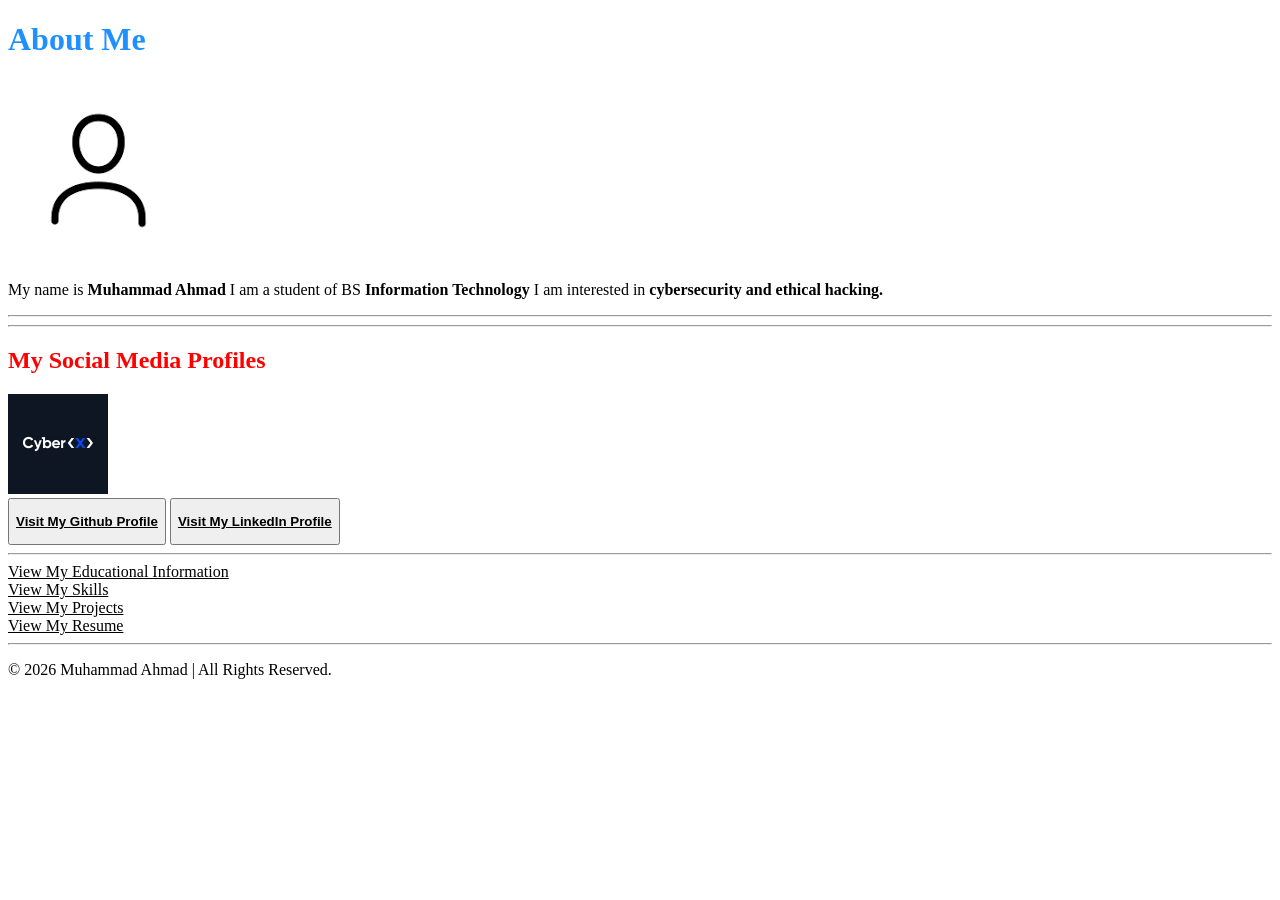
==== index.html @ 611ca435 "Add files via upload" ====
<!DOCTYPE html>
<html lang="en">
<head>
    <meta charset="UTF-8">
    <meta name="viewport" content="width=device-width, initial-scale=1.0">
    <title>My Portfolio</title>
</head>
<body>
    <header>
        <h1 style="color:DodgerBlue;">About Me</h1>
    </header>
    <main>
        <section> 
            <article>
        <img src="uploads/about.png" alt="my logo">
        <p>My name is <b>Muhammad Ahmad</b>
            I am a student of BS <b>Information Technology</b> 
            I am interested in <b> cybersecurity and ethical hacking.</b> </p>
            <hr>
            </article>
        </section>
        <hr>
        <section>
<h2 style="color:red;">My Social Media Profiles</h2>
<img src="uploads/logo.jpg" height="100" width="100" alt="my logo">
<br>
<button><p><a style="color:black;" href="https://github.com/Ahmiiii250"> <b> Visit My Github Profile</b> </a></p> </button>
 <button><p><a style="color:black;" href="https://www.linkedin.com/in/muhammad-ahmad-5997a9338/"> <b>Visit My LinkedIn Profile </b></a></p> </button>
  </section>
 <hr>
 <aside> 
 <a style="color:black" href="/education.html">View My Educational Information</a>
 <br>
 <a style="color:black" href="/skill.html">View My Skills</a>
 <br>
  <a style="color:black" href="/project.html">View My Projects</a>
  <br>
  <a style="color:black" href="/resume.html">View My Resume</a>
 </aside>
 <hr>
   <footer>
        <p>&copy; 2026 Muhammad Ahmad | All Rights Reserved.</p>
    </footer>
</body>
<!-- This is a comment -->
</html>
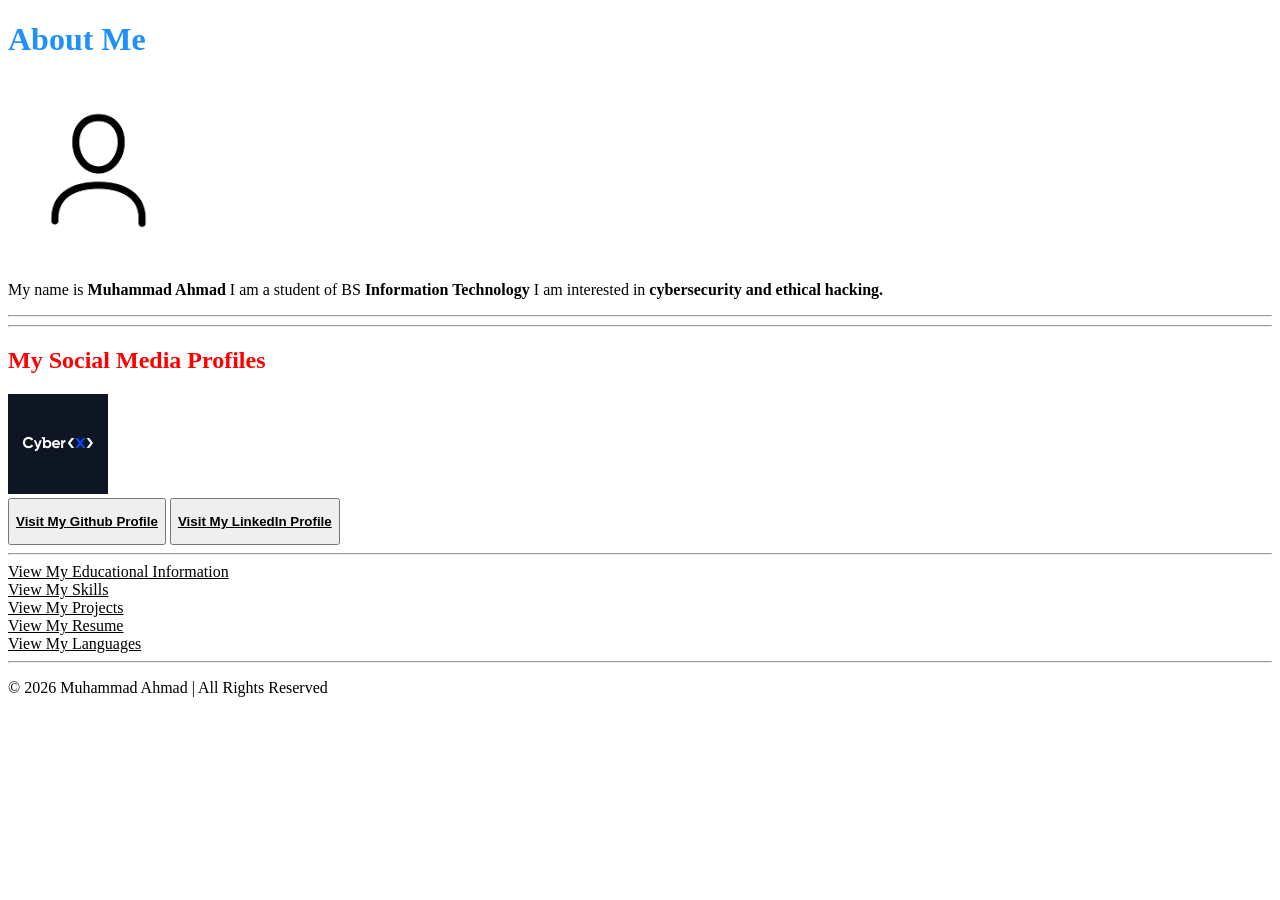
==== commit 4ddaf6bc: "New link changing" ====
--- a/index.html
+++ b/index.html
@@ -29,17 +29,19 @@
   </section>
  <hr>
  <aside> 
- <a style="color:black" href="/education.html">View My Educational Information</a>
+ <a style="color:black" href="/html-complete/education.html">View My Educational Information</a>
  <br>
- <a style="color:black" href="/skill.html">View My Skills</a>
+ <a style="color:black" href="/html-complete/skill.html">View My Skills</a>
  <br>
-  <a style="color:black" href="/project.html">View My Projects</a>
+  <a style="color:black" href="/html-complete/project.html">View My Projects</a>
   <br>
-  <a style="color:black" href="/resume.html">View My Resume</a>
+  <a style="color:black" href="/html-complete/resume.html">View My Resume</a>
+  <br>
+  <a style="color:black" href="/html-complete/language.html">View My Languages</a>
  </aside>
  <hr>
    <footer>
-        <p>&copy; 2026 Muhammad Ahmad | All Rights Reserved.</p>
+        <p>&copy; 2026 Muhammad Ahmad | All Rights Reserved</p>
     </footer>
 </body>
 <!-- This is a comment -->
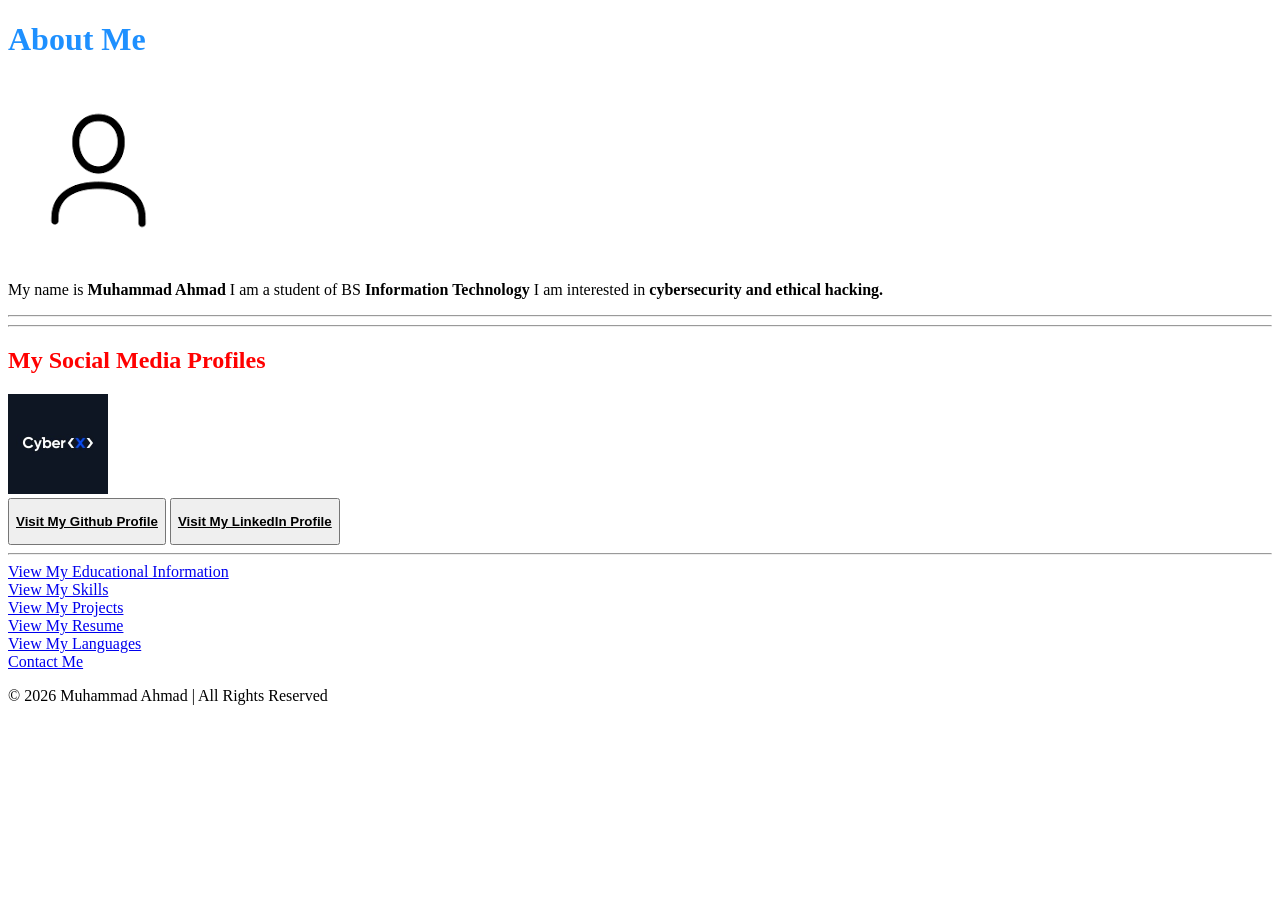
==== commit f091cb5d: "Add Labels and upgrade the portfolio" ====
--- a/index.html
+++ b/index.html
@@ -28,18 +28,14 @@
  <button><p><a style="color:black;" href="https://www.linkedin.com/in/muhammad-ahmad-5997a9338/"> <b>Visit My LinkedIn Profile </b></a></p> </button>
   </section>
  <hr>
- <aside> 
- <a style="color:black" href="/html-complete/education.html">View My Educational Information</a>
- <br>
- <a style="color:black" href="/html-complete/skill.html">View My Skills</a>
- <br>
-  <a style="color:black" href="/html-complete/project.html">View My Projects</a>
-  <br>
-  <a style="color:black" href="/html-complete/resume.html">View My Resume</a>
-  <br>
-  <a style="color:black" href="/html-complete/language.html">View My Languages</a>
- </aside>
- <hr>
+ <nav> 
+    <a href="education.html">View My Educational Information</a><br> </nav>
+  <nav>   <a href="skill.html">View My Skills</a><br> </nav>
+   <nav>  <a href="project.html">View My Projects</a><br> </nav>
+    <nav> <a href="resume.html">View My Resume</a><br> </nav>
+    <nav> <a href="language.html">View My Languages</a><br> </nav>
+    <nav> <a href="contact.html">Contact Me</a>
+ 
    <footer>
         <p>&copy; 2026 Muhammad Ahmad | All Rights Reserved</p>
     </footer>
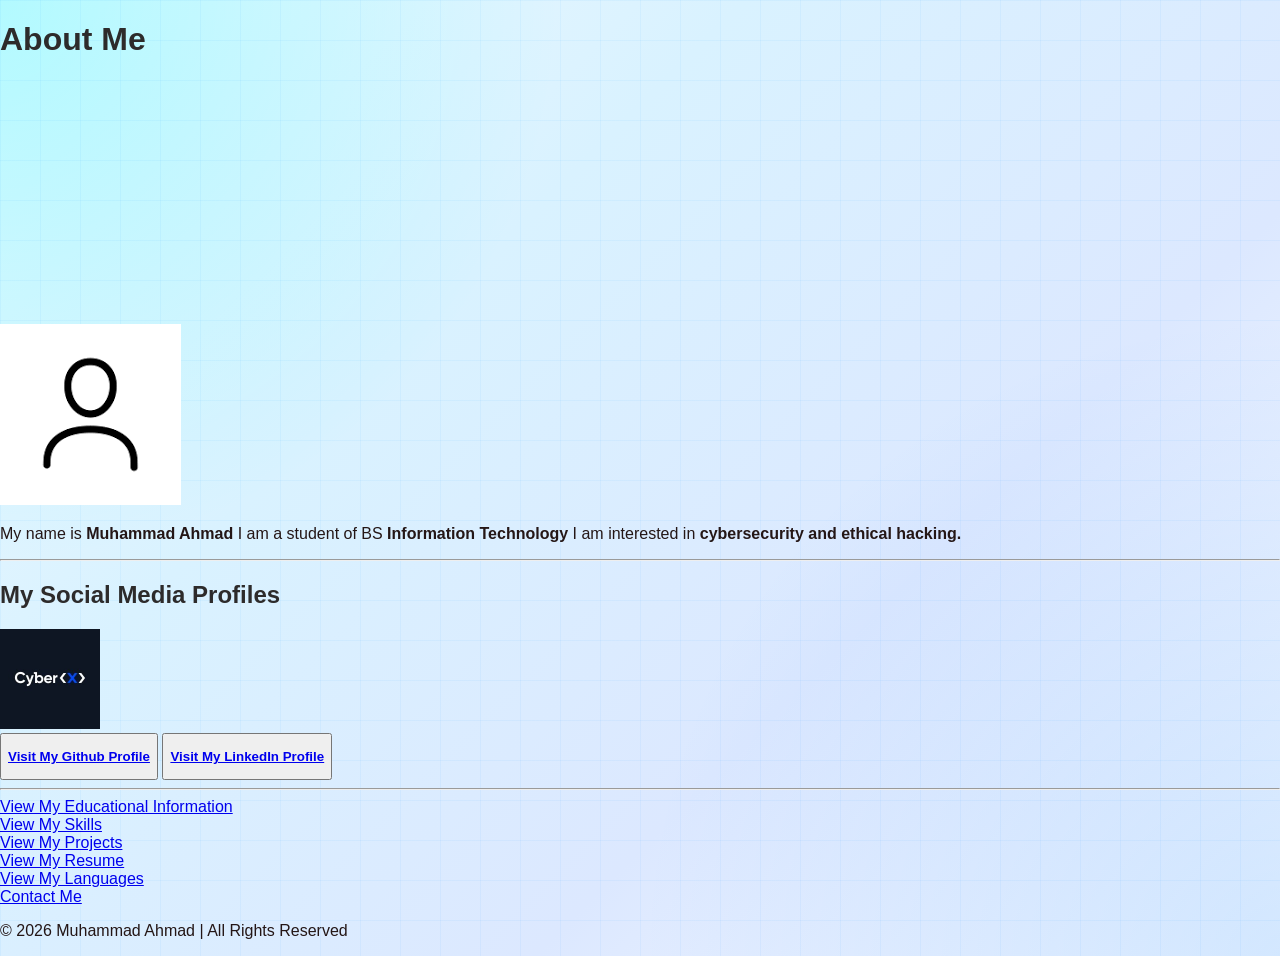
==== commit 193f2209: "CSS basic add" ====
--- a/index.html
+++ b/index.html
@@ -4,32 +4,55 @@
     <meta charset="UTF-8">
     <meta name="viewport" content="width=device-width, initial-scale=1.0">
     <title>My Portfolio</title>
+    <link rel="stylesheet" href="style.css">
 </head>
 <body>
     <header>
-        <h1 style="color:DodgerBlue;">About Me</h1>
+        <h1>About Me</h1>
     </header>
+    <video width="320" height="240" autoplay unmuted loop>
+  <source src="uploads/my_web.mp4" type="video/mp4">
+  Your browser does not support the video tag.
+</video>
+
     <main>
         <section> 
             <article>
-        <img src="uploads/about.png" alt="my logo">
+        <img src="uploads/about.png"alt="my logo">
         <p>My name is <b>Muhammad Ahmad</b>
             I am a student of BS <b>Information Technology</b> 
             I am interested in <b> cybersecurity and ethical hacking.</b> </p>
-            <hr>
+    
             </article>
         </section>
         <hr>
         <section>
-<h2 style="color:red;">My Social Media Profiles</h2>
+<h1>My Social Media Profiles</h1>
 <img src="uploads/logo.jpg" height="100" width="100" alt="my logo">
 <br>
-<button><p><a style="color:black;" href="https://github.com/Ahmiiii250"> <b> Visit My Github Profile</b> </a></p> </button>
- <button><p><a style="color:black;" href="https://www.linkedin.com/in/muhammad-ahmad-5997a9338/"> <b>Visit My LinkedIn Profile </b></a></p> </button>
+<button><p><a href="https://github.com/Ahmiiii250"> <b> Visit My Github Profile</b> </a></p> </button>
+ <button><p><a href="https://www.linkedin.com/in/muhammad-ahmad-5997a9338/"> <b>Visit My LinkedIn Profile </b></a></p> </button>
   </section>
  <hr>
  <nav> 
-    <a href="education.html">View My Educational Information</a><br> </nav>
+
+
+
+<a href="#" onclick="playAndOpen()">
+    View My Educational Information
+</a>
+<audio id="audio">
+    <source src="uploads/sound.mp3" type="audio/mpeg">
+</audio>
+<script>
+function playAndOpen() {
+    let audio = document.getElementById("audio");
+    audio.play();
+    setTimeout(function() {
+        window.location.href = "education.html";
+    }, 1000); // 1000 ms = 1 second
+}
+</script>
   <nav>   <a href="skill.html">View My Skills</a><br> </nav>
    <nav>  <a href="project.html">View My Projects</a><br> </nav>
     <nav> <a href="resume.html">View My Resume</a><br> </nav>
@@ -37,8 +60,10 @@
     <nav> <a href="contact.html">Contact Me</a>
  
    <footer>
-        <p>&copy; 2026 Muhammad Ahmad | All Rights Reserved</p>
-    </footer>
+    <p>&copy; 2026 Muhammad Ahmad | All Rights Reserved</p>
+
+  
+</footer>
 </body>
 <!-- This is a comment -->
 </html>
--- a/style.css
+++ b/style.css
@@ -0,0 +1,24 @@
+h1 {
+    color: #2d2b2b;
+}
+button {
+    color:rgb(90, 90, 90)
+}
+p {
+    color:rgb(36, 22, 22)
+}
+body{
+    margin:0;
+    padding:0;
+    min-height:100vh;
+    font-family:Arial,sans-serif;
+
+    background:
+    linear-gradient(rgba(0,140,255,0.05) 1px, transparent 1px),
+    linear-gradient(90deg, rgba(0,140,255,0.05) 1px, transparent 1px),
+    radial-gradient(circle at top left, rgba(0,255,255,0.25), transparent 35%),
+    radial-gradient(circle at bottom right, rgba(0,120,255,0.15), transparent 40%),
+    linear-gradient(135deg,#eef9ff,#d9f2ff,#dce8ff,#f8fbff);
+
+    background-size:40px 40px,40px 40px,auto,auto,auto;
+}
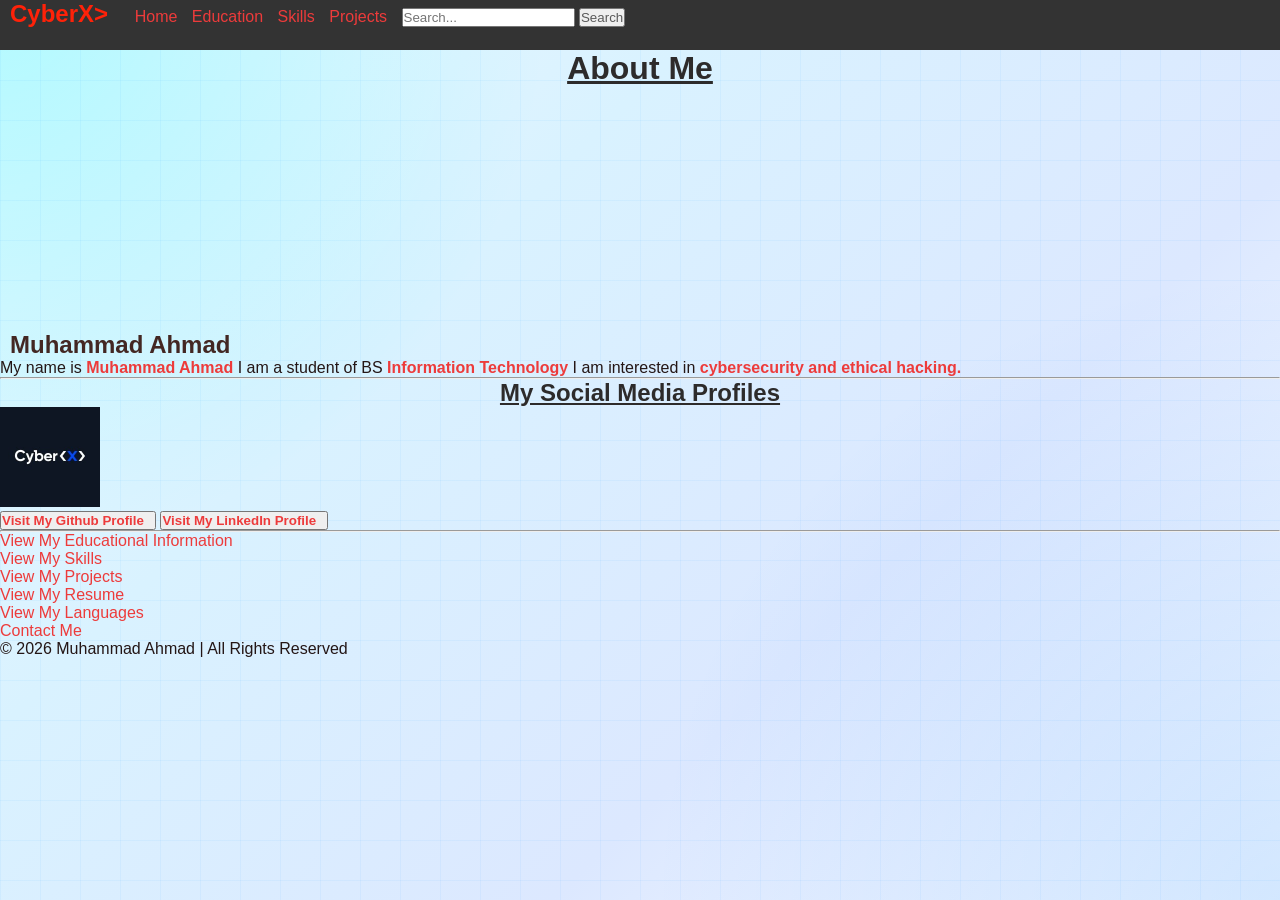
==== commit 3afe5360: "CSS added" ====
--- a/index.html
+++ b/index.html
@@ -8,6 +8,16 @@
 </head>
 <body>
     <header>
+        <div id ="navbar">
+    <a id ="logo"> CyberX> </a>
+    <a href="index.html">Home</a>
+    <a href="education.html">Education</a>
+    <a href="skill.html">Skills</a>
+    <a href="project.html">Projects</a>     
+    <input type="text" placeholder="Search...">
+    <button>Search</button>
+
+        </div>
         <h1>About Me</h1>
     </header>
     <video width="320" height="240" autoplay unmuted loop>
@@ -18,7 +28,9 @@
     <main>
         <section> 
             <article>
-        <img src="uploads/about.png"alt="my logo">
+        <a id ="logo" style="color: #432723;">Muhammad Ahmad</a>
+        <br>
+
         <p>My name is <b>Muhammad Ahmad</b>
             I am a student of BS <b>Information Technology</b> 
             I am interested in <b> cybersecurity and ethical hacking.</b> </p>
--- a/style.css
+++ b/style.css
@@ -1,4 +1,7 @@
 h1 {
+    color: #2d2b2b;
+}
+h2 {
     color: #2d2b2b;
 }
 button {
@@ -21,4 +24,32 @@
     linear-gradient(135deg,#eef9ff,#d9f2ff,#dce8ff,#f8fbff);
 
     background-size:40px 40px,40px 40px,auto,auto,auto;
-}+}
+h1, h2{ 
+    text-align: center;
+    text-decoration: underline;
+}
+a { 
+    text-decoration: none;
+}
+#one {
+    align-content: center;
+}
+ * {
+    padding: 0;
+    margin: 0;
+    color: rgb(237, 59, 59)
+ }
+ #navbar {
+    height: 50px;
+    background-color: #333;
+ }
+ #logo {
+    font-size: 24px;
+    font-weight: bold;
+    color: rgb(255, 34, 9);
+    padding: 10px;
+ }
+ a {
+   margin-right: 10px;
+ }
